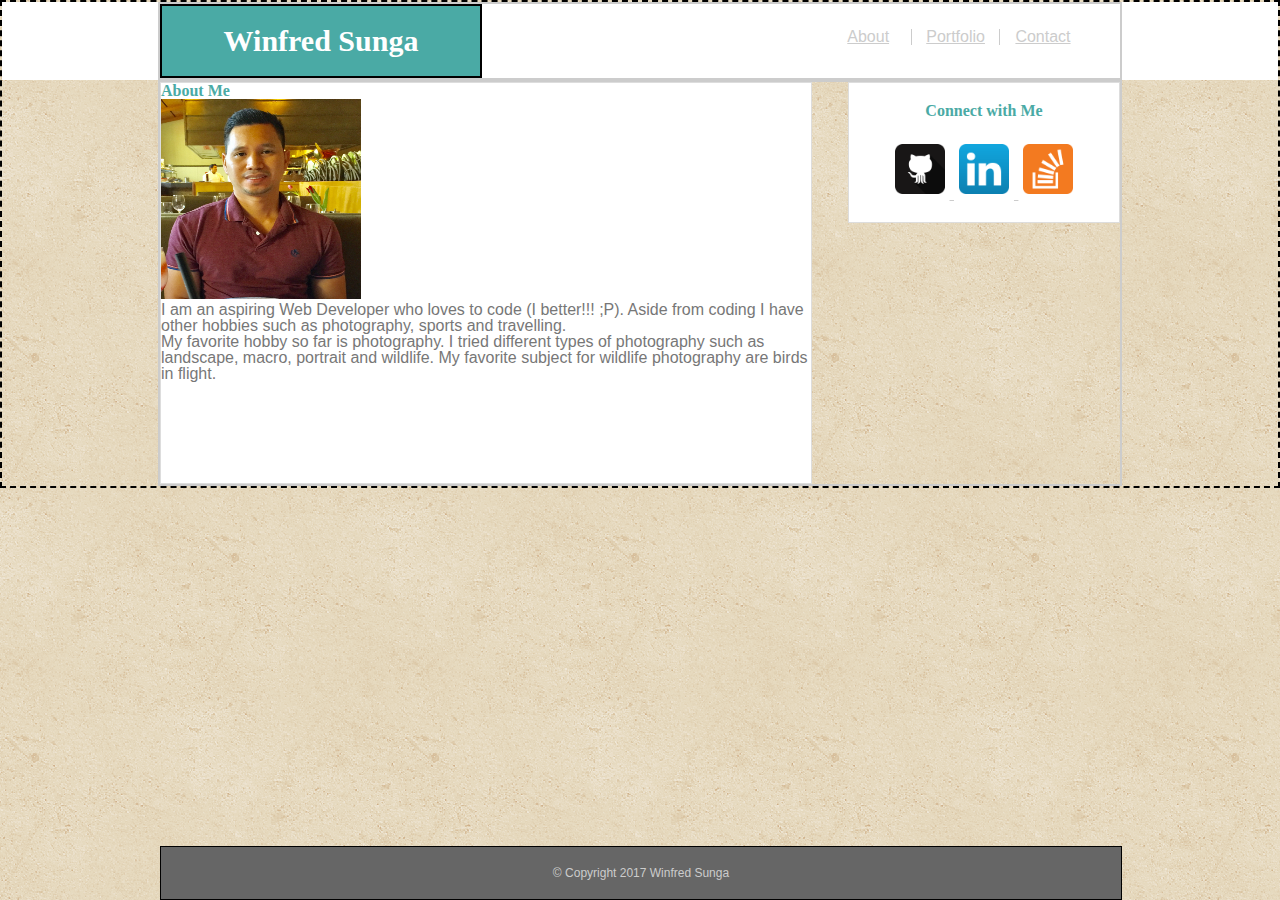
==== index.html @ a778364e "finished header" ====
<!DOCTYPE html>
<html>
<head>
  <title>My Basic Portfolio</title>
  <link rel="stylesheet" type="text/css" href="css/reset.css">
  <link rel="stylesheet" type="text/css" href="css/style.css">
</head>
<body>
   <div id="main_container"> 
    <header>
      <div class="container_header">
        <div id="name">Winfred Sunga
        </div>
        <nav>
          <div class="nav index">
            <a href="index.html">About</a>  
          </div>
          <div class="nav portfolio">
            <a href="portfolio.html">Portfolio</a>  
          </div>
          <div class="nav contact">
            <a href="contact.html">Contact</a>  
          </div>
        </nav>
    </div>
    </header>
    <div class="container_content">
      <div class="main_content">
        <h1>About Me</h1>
        <img class="my_pic" src="images/WinfredSungaPic.jpg" alt="Winfred Sunga's Photo">
        <p id="p1">I am an aspiring Web Developer who loves to code (I better!!! ;P). Aside from coding I have other hobbies such as photography, sports and travelling.
        </p>
        <p id="p2">
        My favorite hobby so far is photography. I tried different types of photography such as landscape, macro, portrait and wildlife. My favorite subject for wildlife photography are birds in flight.  
        </p>
      </div>   
    <aside>
      <div id="connect">
        <h3>Connect with Me</h3>
      </div>
      <div id="social_media">
        <a href="https://github.com/winfredSunga-jw0226">
          <img class="social_media_icons" src="images/github.png" alt="Github Icon">
        </a>
        <a href="https://www.linkedin.com/in/winfred-sunga-53a50a74/">
          <img class="social_media_icons" src="images/linkedin.png" alt="LinkedIn Icon">
        </a>  
        <a href="https://stackoverflow.com/users/7798806/winfred-s">
          <img class="social_media_icons"  src="images/stackoverflow.png" alt="Stack Overflow Icon">
        </a>
      </div>
    </aside>  
    <footer>© Copyright 2017 Winfred Sunga</footer>
  </div>  
</body>
</html>
---- css/style.css ----
body {
  border : 2px dashed black;
  margin : 0 auto;
  background-image: url("../images/vintage-concrete.png");
  font-family : 'Arial', 'Helvetica Neue', Helvetica, sans-serif;
  /*position : relative;*/
} 

header {
  width : 100%;  
  background-color: #ffffff;
}

.container_header{
  border : 2px solid #cccccc;
  width : 960px;
  overflow: auto;
  background-color: #ffffff;
  margin : 0 auto;
}

.container_content{
  border : 2px solid #cccccc;
  width : 960px;
  overflow: auto;
  /*background-color: #ffffff;*/
  margin : 0 auto;
}

#name {
  border : 2px solid black;
  color : white;
  font-size: 30px;
  font-weight: bold;
  background : #4aaaa5;
  padding : 20px 15px;
  width : 30%;
  text-align : center;
  float : left;
  font-family: 'Georgia', Times, Times New Roman, serif;
}

nav {
  width : 270px;
  float : right;
  overflow : auto;
  padding : 25px;
}

.nav {
  float : left;
  border-right : 1px solid #cccccc;
  width : 32%;
  padding : 0px 0px;
  margin : 0px auto;
  text-align: center; 
}

.nav.contact {
  border : 0;
}
.main_content {
  clear : both;
  float : left;
  border : 1px solid #dddddd;
  background-color: #ffffff;
  width : 650px;
  height : 400px;
}

h1, h2, h3, h4, h5, h6 {
  font-family: 'Georgia', Times, Times New Roman, serif;
  color : #4aaaa5;
  font-weight : bold
}

p {
  color : #777777;
}

.my_pic {
  height : 200px;
  width : 200px;
}

aside {
  border : 1px solid #dddddd;
  background-color: #ffffff;
  float : right;
  width : 270px;
  overflow : auto;
  padding-bottom : 20px;
}

footer {
  font-family : 'Arial', 'Helvetica Neue', Helvetica, sans-serif;
  clear : both;
  border : 1px solid black;
  background-color: #666666;
  color : #cccccc;
  width : 960px;
  font-size : 12px;
  text-align : center;
  position: fixed;
  bottom:0;
  padding : 20px 0px;

}

a {
  color : #cccccc;
}

#social_media {
  /*border : 1px solid blue;*/
  padding : 0px 0px;
  margin : 0 auto;
  width : 70%;
}

.social_media_icons {
  width : 50px;
  height : 50px;
  /*border : 1px solid blue;*/
  margin : 5px;

}

#connect {
  /*border : 1px solid black;*/
  text-align : center;
  margin : 20px auto;
}
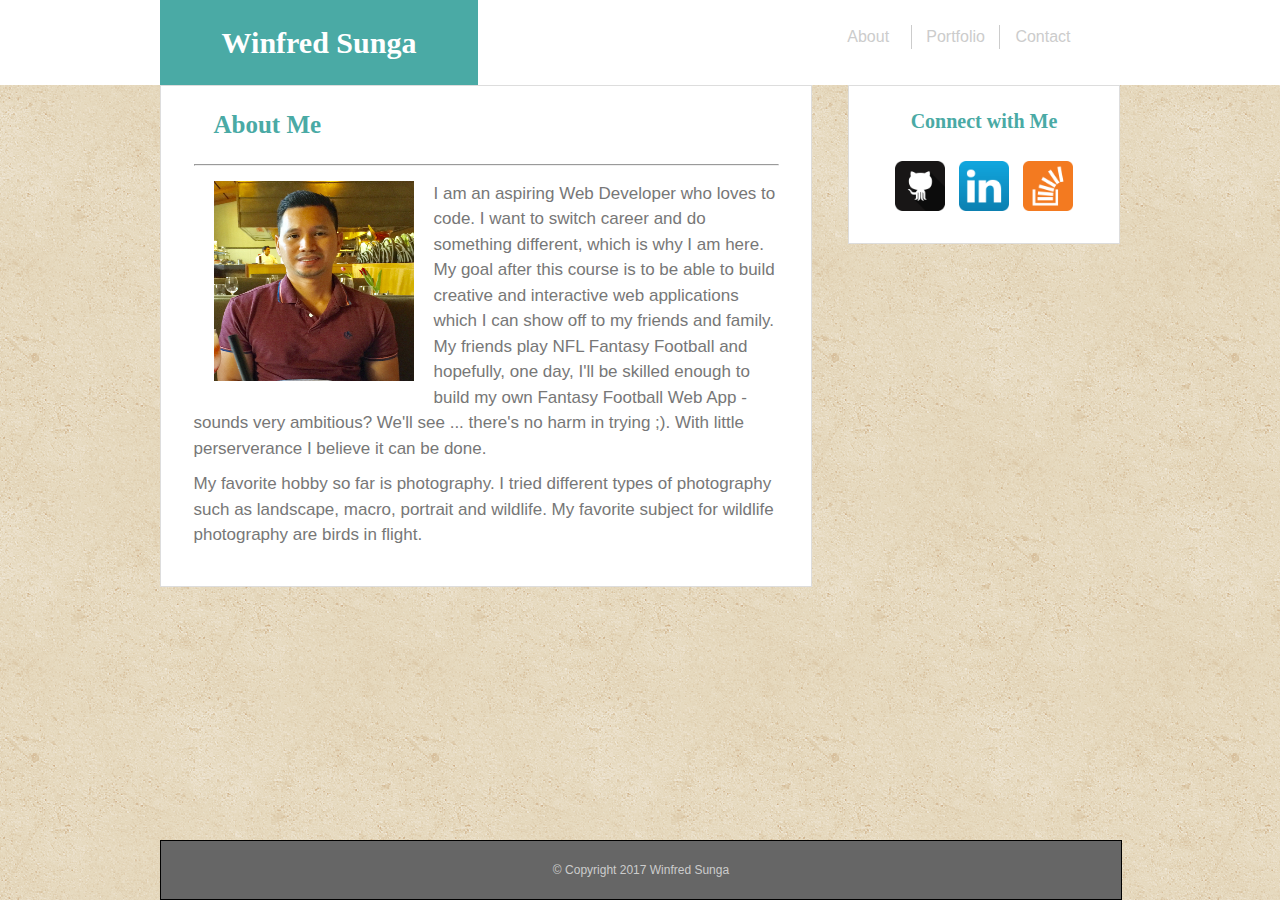
==== commit 6c63c9c9: "completedindex and contact htmls" ====
--- a/index.html
+++ b/index.html
@@ -26,13 +26,16 @@
     </header>
     <div class="container_content">
       <div class="main_content">
-        <h1>About Me</h1>
-        <img class="my_pic" src="images/WinfredSungaPic.jpg" alt="Winfred Sunga's Photo">
-        <p id="p1">I am an aspiring Web Developer who loves to code (I better!!! ;P). Aside from coding I have other hobbies such as photography, sports and travelling.
-        </p>
-        <p id="p2">
-        My favorite hobby so far is photography. I tried different types of photography such as landscape, macro, portrait and wildlife. My favorite subject for wildlife photography are birds in flight.  
-        </p>
+        <div class="main_content_wrapper">
+          <h1>About Me</h1>
+          <hr></hr>
+          <img class="my_pic" src="images/WinfredSungaPic.jpg" alt="Winfred Sunga's Photo">
+          <p id="p1">I am an aspiring Web Developer who loves to code. I want to switch career and do something different, which is why I am here. My goal after this course is to be able to build creative and interactive web applications which I can show off to my friends and family. My friends play NFL Fantasy Football and hopefully, one day, I'll be skilled enough to build my own Fantasy Football Web App - sounds very ambitious? We'll see ... there's no harm in trying ;). With little perserverance I believe it can be done. 
+          </p>
+          <p id="p2">
+          My favorite hobby so far is photography. I tried different types of photography such as landscape, macro, portrait and wildlife. My favorite subject for wildlife photography are birds in flight.  
+          </p>
+        </div>  
       </div>   
     <aside>
       <div id="connect">
--- a/css/style.css
+++ b/css/style.css
@@ -1,10 +1,12 @@
+
 
 
 body {
-  border : 2px dashed black;
+  /*border : 2px dashed black;*/
   margin : 0 auto;
   background-image: url("../images/vintage-concrete.png");
   font-family : 'Arial', 'Helvetica Neue', Helvetica, sans-serif;
+  line-height: 1.5;
   /*position : relative;*/
 } 
 
@@ -14,7 +16,7 @@
 }
 
 .container_header{
-  border : 2px solid #cccccc;
+  /*border : 2px solid #cccccc;*/
   width : 960px;
   overflow: auto;
   background-color: #ffffff;
@@ -22,7 +24,7 @@
 }
 
 .container_content{
-  border : 2px solid #cccccc;
+  /*border : 2px solid #cccccc;*/
   width : 960px;
   overflow: auto;
   /*background-color: #ffffff;*/
@@ -30,7 +32,7 @@
 }
 
 #name {
-  border : 2px solid black;
+  /*border : 2px solid black;*/
   color : white;
   font-size: 30px;
   font-weight: bold;
@@ -61,13 +63,20 @@
 .nav.contact {
   border : 0;
 }
-.main_content {
+.main_content, .contact_content {
   clear : both;
   float : left;
   border : 1px solid #dddddd;
   background-color: #ffffff;
   width : 650px;
-  height : 400px;
+  height : 500px;
+}
+
+.main_content_wrapper, .contact_content_wrapper {
+  /*border : 1px dashed blue;*/
+  width : 90%;
+  padding : 0px ;
+  margin : 0px auto;
 }
 
 h1, h2, h3, h4, h5, h6 {
@@ -76,15 +85,43 @@
   font-weight : bold
 }
 
-p {
+h1 {
+  margin-top: 20px;
+  margin-bottom: 20px;
+  margin-left: 20px;
+  font-size : 25px;
+}
+
+h3 {
+  font-size : 20px;
+}
+
+p , form {
   color : #777777;
+  font-size : 17px;
+  margin-bottom : 5px;
+}
+
+p + p {
+  margin-top : 10px;
 }
 
 .my_pic {
   height : 200px;
   width : 200px;
-}
-
+  float : left;
+  margin : 0px 20px 10px 20px;
+  display : inline;
+}
+
+#p1 {
+  width : 280px;
+  display: inline;
+}
+
+#p2 {
+  clear : both;
+}
 aside {
   border : 1px solid #dddddd;
   background-color: #ffffff;
@@ -111,6 +148,7 @@
 
 a {
   color : #cccccc;
+  text-decoration : none;
 }
 
 #social_media {
@@ -134,3 +172,30 @@
   margin : 20px auto;
 }
 
+hr {
+  color : #cccccc;
+  size : 5px;
+  margin-bottom : 15px;
+}
+
+.formtext {
+  width : 500px;
+}
+
+.messagetext {
+  width : 500px;
+  height : 100px;
+}
+
+input[value] {
+  color : gray;
+}
+
+input[name="submit"] {
+  width : 130px;
+  height : 50px;
+  background-color: #4aaaa5;
+  color : white;
+  font-size : 15px;
+}
+
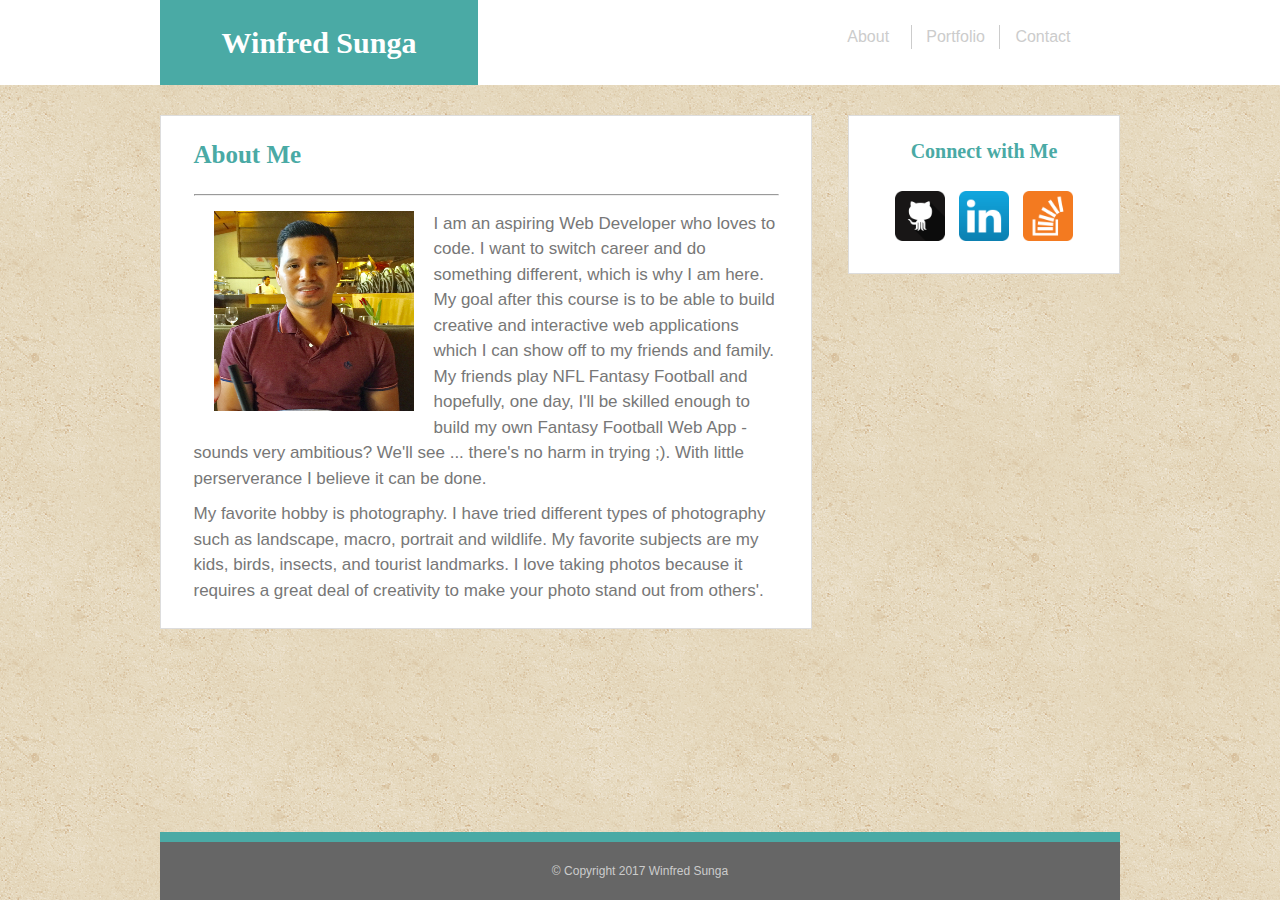
==== commit bec924fb: "completed portfolio page" ====
--- a/index.html
+++ b/index.html
@@ -33,7 +33,7 @@
           <p id="p1">I am an aspiring Web Developer who loves to code. I want to switch career and do something different, which is why I am here. My goal after this course is to be able to build creative and interactive web applications which I can show off to my friends and family. My friends play NFL Fantasy Football and hopefully, one day, I'll be skilled enough to build my own Fantasy Football Web App - sounds very ambitious? We'll see ... there's no harm in trying ;). With little perserverance I believe it can be done. 
           </p>
           <p id="p2">
-          My favorite hobby so far is photography. I tried different types of photography such as landscape, macro, portrait and wildlife. My favorite subject for wildlife photography are birds in flight.  
+          My favorite hobby is photography. I have tried different types of photography such as landscape, macro, portrait and wildlife. My favorite subjects are my kids, birds, insects, and tourist landmarks. I love taking photos because it requires a great deal of creativity to make your photo stand out from others'.
           </p>
         </div>  
       </div>   
@@ -53,7 +53,10 @@
         </a>
       </div>
     </aside>  
-    <footer>© Copyright 2017 Winfred Sunga</footer>
+    <footer>
+      <div id="footer_div1"></div>
+      <div id="footer_div2">© Copyright 2017 Winfred Sunga</div>
+    </footer>
   </div>  
 </body>
 </html>--- a/css/style.css
+++ b/css/style.css
@@ -24,11 +24,11 @@
 }
 
 .container_content{
-  /*border : 2px solid #cccccc;*/
+  /*border : 2px dashed #cccccc;*/
   width : 960px;
   overflow: auto;
   /*background-color: #ffffff;*/
-  margin : 0 auto;
+  margin : 30px auto;
 }
 
 #name {
@@ -63,16 +63,18 @@
 .nav.contact {
   border : 0;
 }
-.main_content, .contact_content {
+.main_content, .contact_content, .portfolio_content {
   clear : both;
   float : left;
   border : 1px solid #dddddd;
   background-color: #ffffff;
   width : 650px;
-  height : 500px;
-}
-
-.main_content_wrapper, .contact_content_wrapper {
+  /*height : 500px;*/
+  overflow : auto;
+  padding-bottom : 20px; 
+}
+
+.main_content_wrapper, .contact_content_wrapper, .portfolio_content_wrapper {
   /*border : 1px dashed blue;*/
   width : 90%;
   padding : 0px ;
@@ -88,7 +90,7 @@
 h1 {
   margin-top: 20px;
   margin-bottom: 20px;
-  margin-left: 20px;
+  /*margin-left: 20px;*/
   font-size : 25px;
 }
 
@@ -132,18 +134,27 @@
 }
 
 footer {
+  
+  clear : both;
+  /*border : 1px solid black;*/
+  width : 960px;
+  position: fixed;
+  bottom : 0;
+
+}
+
+#footer_div1 {
+  background-color : #4aaaa5;
+  height : 10px;
+}
+
+#footer_div2 {
   font-family : 'Arial', 'Helvetica Neue', Helvetica, sans-serif;
-  clear : both;
-  border : 1px solid black;
   background-color: #666666;
+  font-size : 12px;
   color : #cccccc;
-  width : 960px;
-  font-size : 12px;
-  text-align : center;
-  position: fixed;
-  bottom:0;
+  text-align : center;
   padding : 20px 0px;
-
 }
 
 a {
@@ -174,7 +185,7 @@
 
 hr {
   color : #cccccc;
-  size : 5px;
+  size : 5;
   margin-bottom : 15px;
 }
 
@@ -199,3 +210,54 @@
   font-size : 15px;
 }
 
+.portfolio_section {
+  /*border-top : 1px solid black;
+  border-right : 1px solid black;
+  border-left : 1px solid black;*/
+  width : 100%;
+  /*height : 25%;*/
+  position : relative;
+}
+
+.portfolio_container {
+  /*border : 1px solid black;*/
+  position : relative;
+  overflow : hidden;
+}
+
+#portfolio1, #portfolio3, #portfolio5 {
+  width : 45%;
+  position : relative;
+  /*position : absolute;
+  top : 0px;
+  left : 0px;*/
+}
+
+#portfolio2, #portfolio4 {
+  width : 45%;
+  position : absolute;
+  top : 0px;
+  right : 0px;
+}
+
+.portfolio_img {
+  width : 100%;
+  height : 95%;
+  position : relative;
+  z-index : 1;
+}
+
+.portfolio_container p {
+  z-index : 2;
+  background-color: #4aaaa5;
+  color : white;
+  /*border : 1px solid black;*/
+  text-align : center;
+  padding : 8px;
+  font-family: 'Georgia', Times, Times New Roman, serif;
+  position : absolute;
+  bottom : 10px;
+  width : 100%;
+
+}
+
